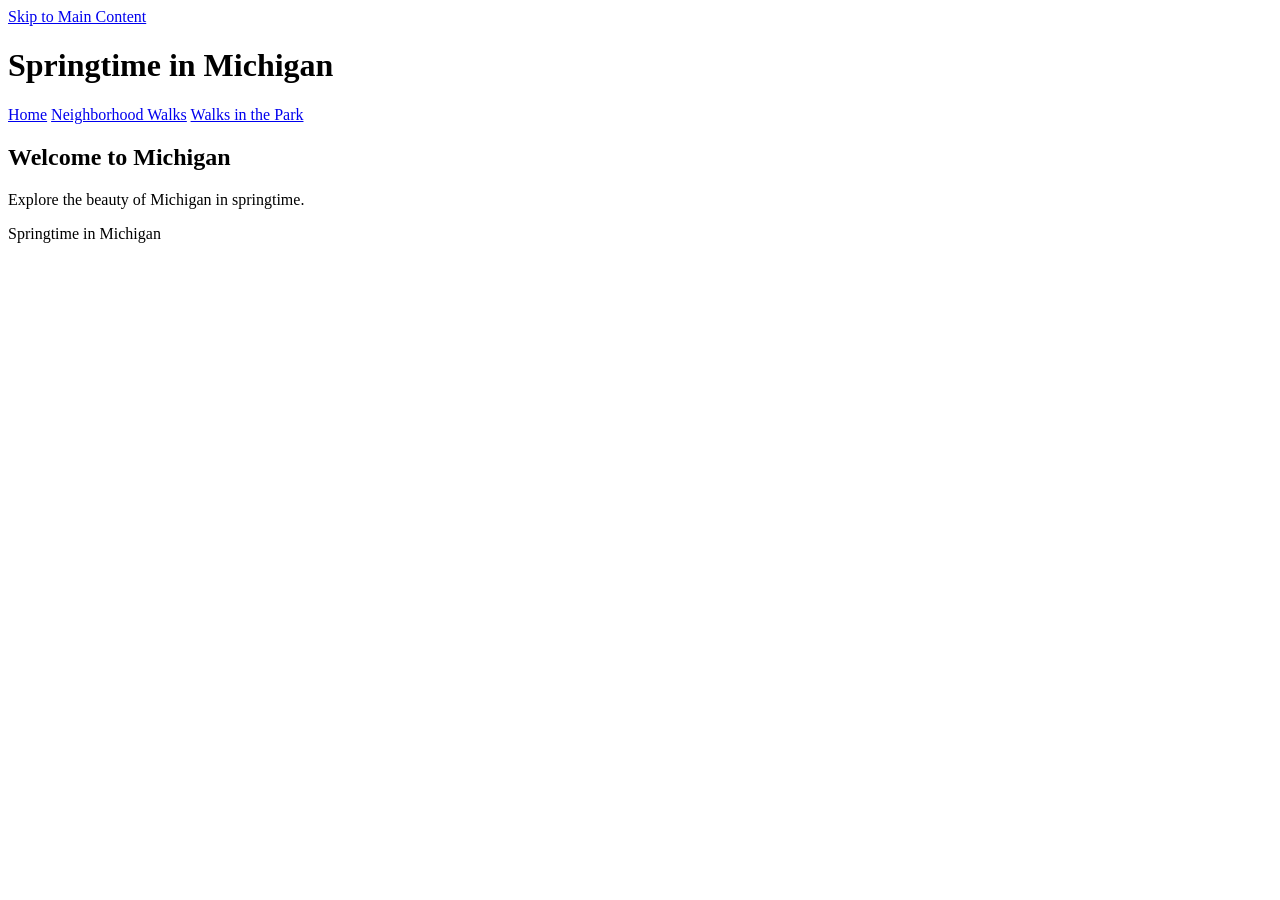
==== CSS-week1-HW2/index.html @ b9f15188 "Create index.html" ====
<!DOCTYPE html>
<html lang="en">
<head>
    <meta charset="UTF-8">
    <meta name="viewport" content="width=device-width, initial-scale=1.0">
    <title>Springtime in Michigan</title>
    <link rel="stylesheet" href="style.css">
</head>
<body>
    <a href="#main-content">Skip to Main Content</a>

    <header>
        <h1>Springtime in Michigan</h1>
    </header>

    <nav>
        <a href="index.html">Home</a>
        <a href="neighborhood.html">Neighborhood Walks</a>
        <a href="parks.html">Walks in the Park</a>
    </nav>

    <main id="main-content">
        <h2>Welcome to Michigan</h2>
        <p>Explore the beauty of Michigan in springtime.</p>
    </main>

    <footer>
        <p>Springtime in Michigan</p>
    </footer>
</body>
</html>
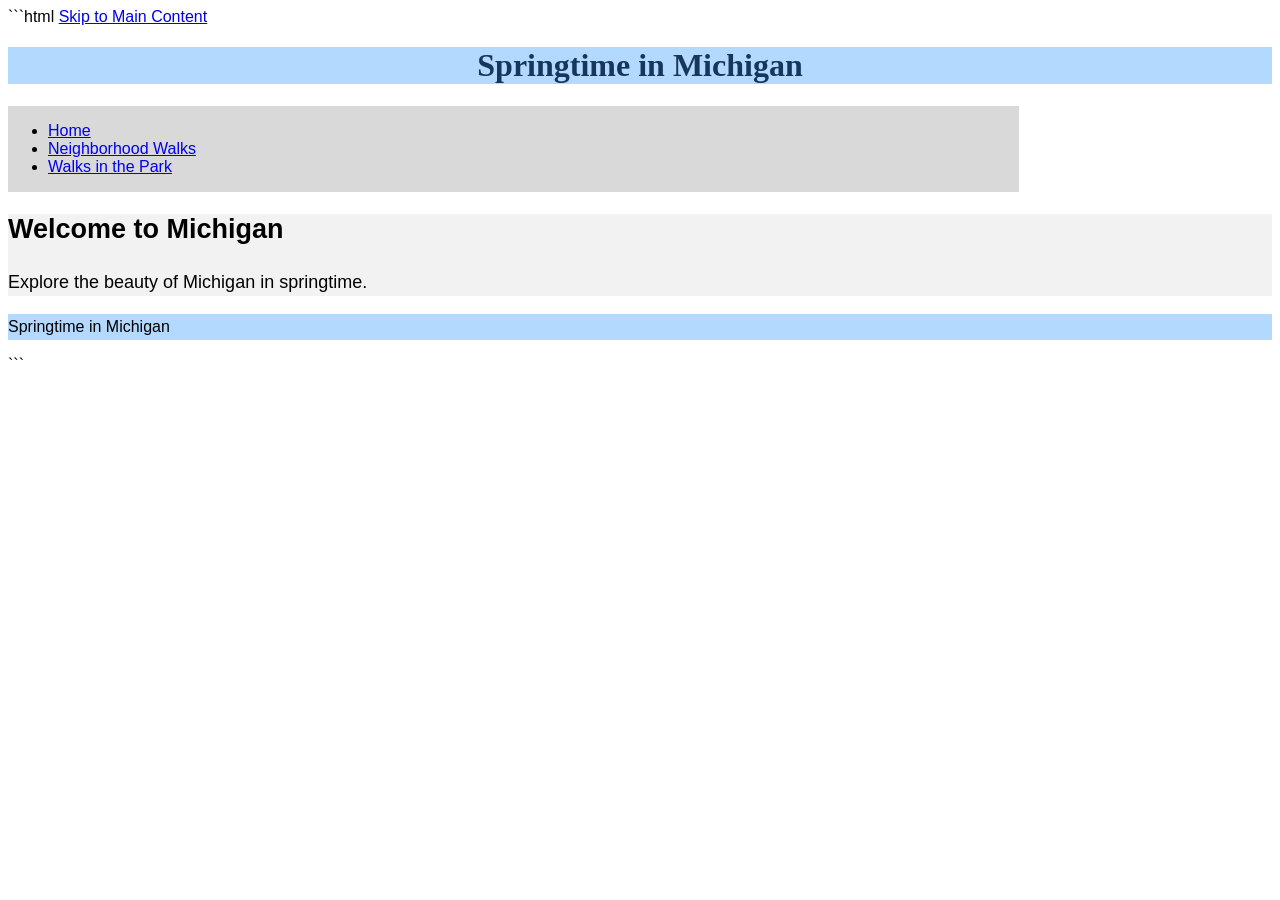
==== commit ce5ff0fe: "Update index.html" ====
--- a/CSS-week1-HW2/index.html
+++ b/CSS-week1-HW2/index.html
@@ -1,3 +1,4 @@
+```html
 <!DOCTYPE html>
 <html lang="en">
 <head>
@@ -6,6 +7,7 @@
     <title>Springtime in Michigan</title>
     <link rel="stylesheet" href="style.css">
 </head>
+
 <body>
     <a href="#main-content">Skip to Main Content</a>
 
@@ -14,9 +16,11 @@
     </header>
 
     <nav>
-        <a href="index.html">Home</a>
-        <a href="neighborhood.html">Neighborhood Walks</a>
-        <a href="parks.html">Walks in the Park</a>
+        <ul>
+            <li><a href="index.html" aria-current="page">Home</a></li>
+            <li><a href="neighborhood.html">Neighborhood Walks</a></li>
+            <li><a href="parks.html">Walks in the Park</a></li>
+        </ul>
     </nav>
 
     <main id="main-content">
@@ -29,3 +33,4 @@
     </footer>
 </body>
 </html>
+```
--- a/CSS-week1-HW2/style.css
+++ b/CSS-week1-HW2/style.css
@@ -0,0 +1,83 @@
+
+/* 1. Thiết lập chung */
+body {
+    font-family: Arial, Helvetica, sans-serif;
+    font-size: 16px;
+}
+
+/* 2. Phần đầu trang */
+header {
+    background-color: #b3d9ff;
+}
+
+/* 3. Thanh điều hướng */
+nav {
+    display: inline-block;
+    width: 80%;
+    background-color: #d9d9d9;
+}
+
+/* 4. Chỉ chỉnh ảnh bên trong nav */
+nav img {
+    width: 10%;
+}
+
+/* 5. Nhận xét kiểu CSS cũ của li */
+/*
+li {
+    display: inline-block;
+    width: 20%;
+}
+*/
+
+/* 6. Nội dung chính */
+main {
+    background-color: #f2f2f2;
+    font-size: 18px;
+}
+
+/* 7. Bố cục grid hai cột */
+.grid {
+    display: grid;
+    grid-template-columns: 40% 40%;
+    justify-content: space-around;
+    align-items: start;
+    row-gap: 20px;
+}
+
+/* 8. Chỉ ảnh trong grid có chiều rộng 100% */
+.grid img {
+    width: 100%;
+    height: auto;
+}
+
+/* 9. Bố cục flex */
+.flex {
+    display: flex;
+    flex-wrap: wrap;
+    justify-content: space-around;
+    gap: 20px;
+}
+
+/* 10. Ảnh trong flex */
+.flex img {
+    max-width: 100%;
+    height: auto;
+}
+
+/* 11. Tiêu đề */
+h1 {
+    text-align: center;
+    font-family: Georgia, "Times New Roman", serif;
+    color: #17365d;
+}
+
+/* 12. Đoạn văn */
+p {
+    line-height: 1.6;
+}
+
+/* 13. Chân trang */
+footer {
+    background-color: #b3d9ff;
+}
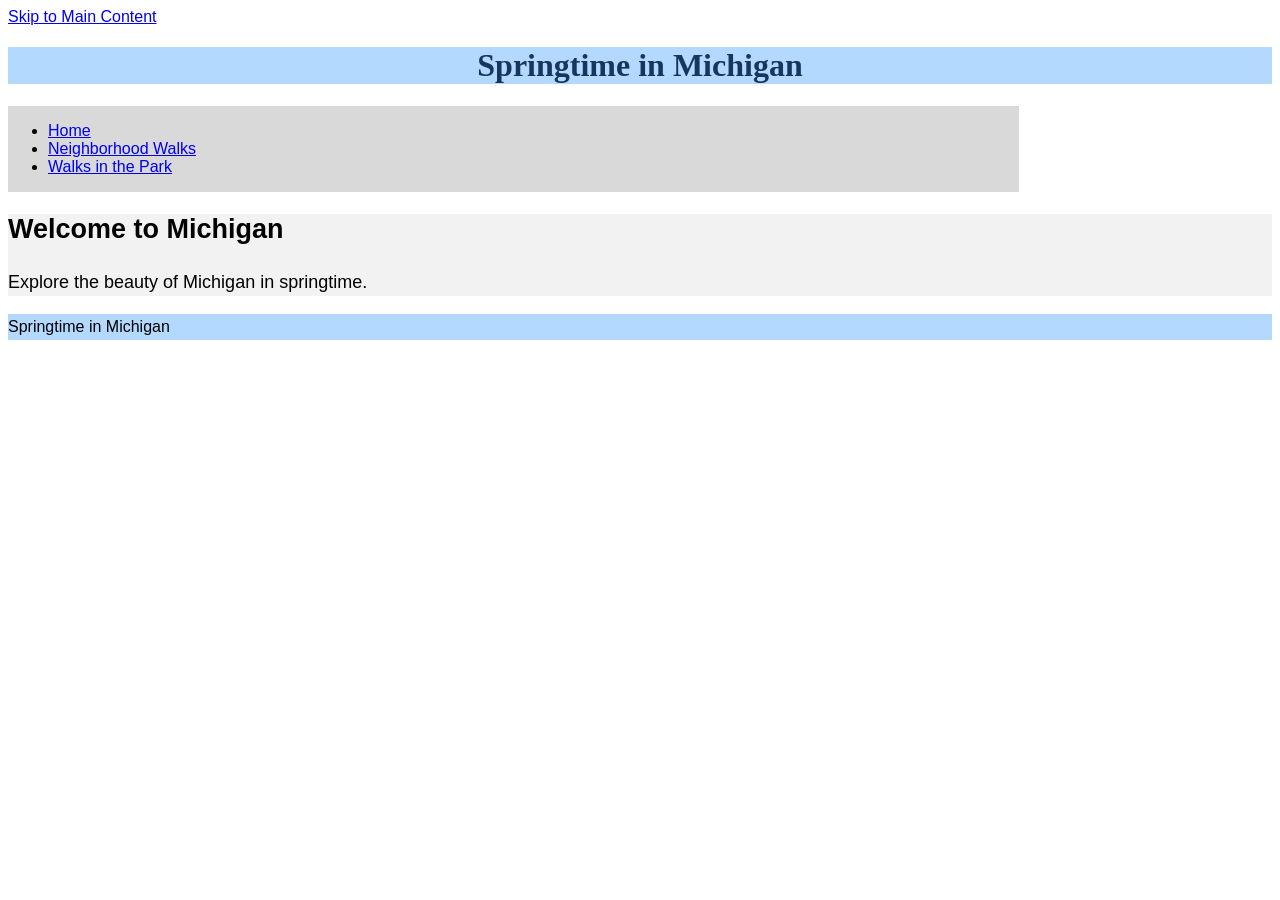
==== commit 54e46a5c: "Update index.html" ====
--- a/CSS-week1-HW2/index.html
+++ b/CSS-week1-HW2/index.html
@@ -1,4 +1,3 @@
-```html
 <!DOCTYPE html>
 <html lang="en">
 <head>
@@ -33,4 +32,3 @@
     </footer>
 </body>
 </html>
-```
